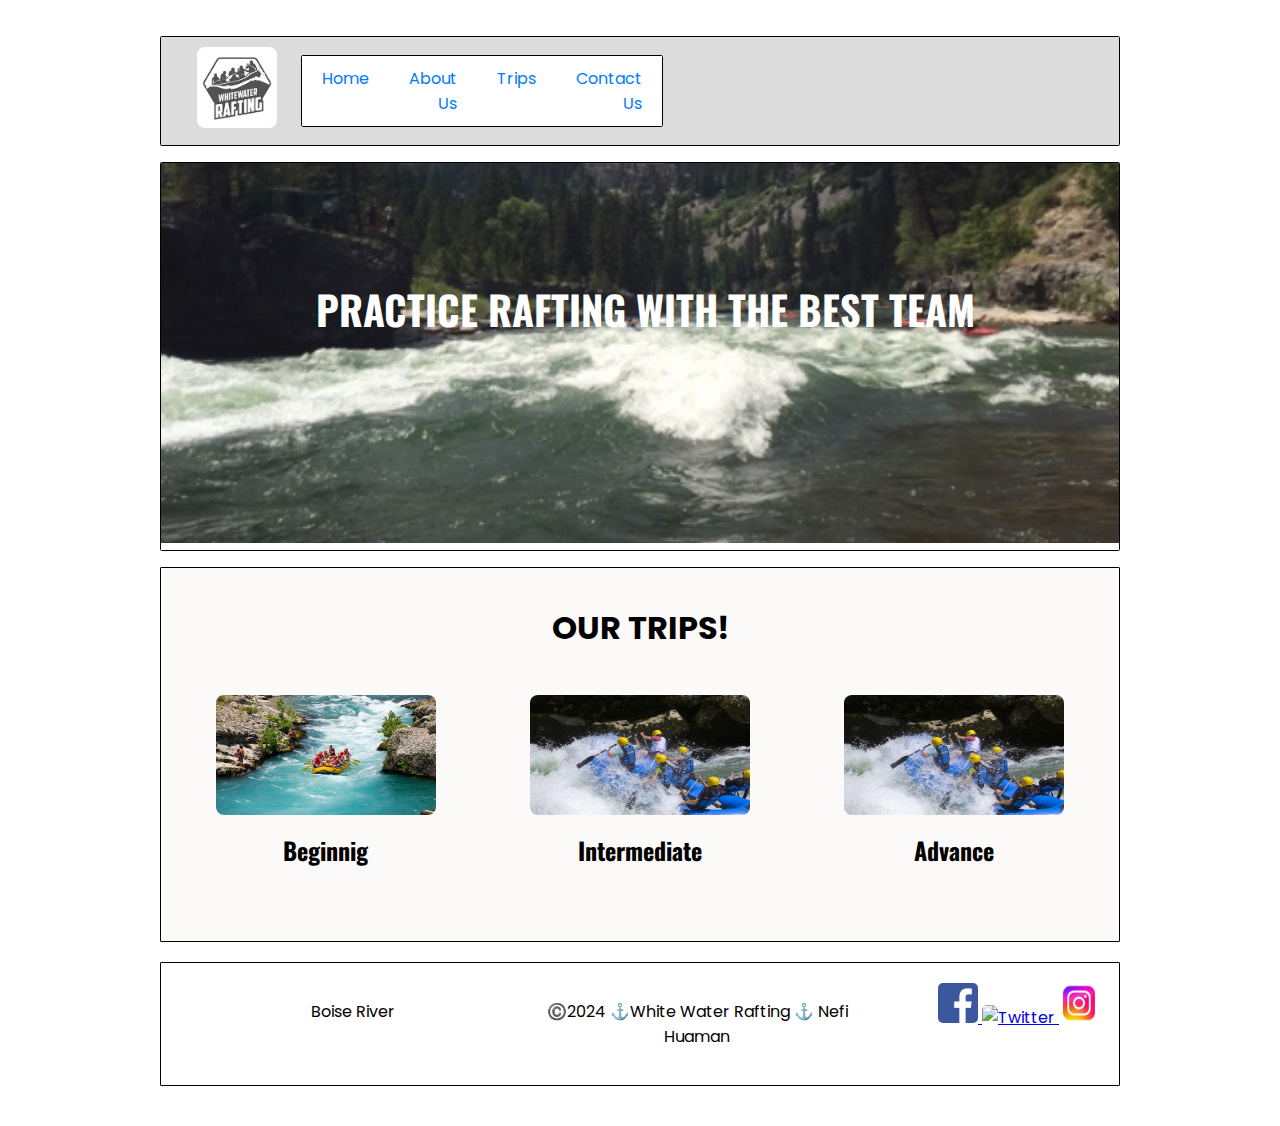
==== wwr/index.html @ d9ed349c "hello" ====
<!DOCTYPE html>
<html lang="en-US">
    <head>
        <meta charset="UTF-8">
        <meta name="viewport" content="width=device-width, initial-scale=1.0">
        <title>Home | Nefi Huaman</title>
        <meta name="description" content="Here you will find general information of our services.">
        <meta name="author" content="Nefi Huaman">
        <link rel="stylesheet" href="styles/index.css">
    </head>
    <body>
        <header>
            <div class="logo">
                <img src="images/logo.png" alt="Rafting Site Logo">
            </div>
            <nav>
                <ul class="navigation">
                    <li><a href="index.html">Home</a></li>
                    <li><a href="about.html">About Us</a></li>
                    <li><a href="trips.html">Trips</a></li>
                    <li><a href="contact.html">Contact Us</a></li>
                </ul>
            </nav> 
        </header>
        <main>
            <div class="hero">
                <img src="images/background.jpg" alt="Background">
                <h1>PRACTICE RAFTING WITH THE BEST TEAM</h1>
            </div>
            <div class="our-trips">
                <h2>OUR TRIPS!</h2>
                <div class="our-trips-grid">
                    <figure>
                        <img src="images/rafting1.jpg" alt="Beginning">
                        <figcaption>Beginnig</figcaption>
                    </figure>
                    <figure>
                        <img src="images/rafting2.jpg" alt="Intermediate">
                        <figcaption>Intermediate</figcaption>
                    </figure>
                    <figure>
                        <img src="images/rafting3.jpg" alt="advance">
                        <figcaption>Advance</figcaption>
                    </figure>
                    <figure>
                </div>
            </div>

        </main>
        <footer>
            <p>Boise River</p>
            <p>©️2024 ⚓White Water Rafting ⚓ Nefi Huaman</p>
            <nav class="sociallinks">
                <a href="https://facebook.com">
                    <img src="images/facebook.png" alt="Facebook">
                </a>
                <a href="https://twitter.com">
                    <img src="images/twitter.jpg" alt="Twitter">
                </a>
                <a href="https://instagram.com">
                    <img src="images/instagram.jpg" alt="Instagram">
                </a>
            </nav>
        </footer>
    </body>
</html>
---- wwr/styles/index.css ----
@import url('https://fonts.googleapis.com/css2?family=Oswald:wght@200..700&family=Poppins:wght@400;600&display=swap');

body {
    font-family: 'Poppins', sans-serif; 
    max-width: 960px;
    margin: 0 auto;
    padding: 20px;
    background-color: white;
}

:root {
    --primary-color: #222; /* Darker text color for better contrast */
    --secondary-color: #48e5c2;
    --accent1-color: #fcfaf9;
    --accent2-color: #f3d3bd;

    --heading-font: 'Oswald', sans-serif;
    --paragraph-font: 'Poppins', sans-serif;

    --nav-background-color: white;
    --nav-link-color: #007bff; /* Adjusted link color for better contrast */
    --nav-hover-link-color: tomato;
    --nav-hover-background-color: #f6ddcc;
}


header {
    margin: 1rem auto;
    display: grid;
    grid-template-columns: 120px 1fr 2fr;
    align-items: center;
    border-bottom: 1px solid #ccc;
    max-width: 1000px;
    background-color: var(--accent1-color);
    padding: 10px 20px;
    border: 1px solid black;
    border-radius: 0.1rem;
    background-color: gainsboro;
}


.hero  {
    margin: 1rem auto;
    position: relative;
    border: 1px solid black;
    border-radius: 0.1rem;
    background-color: white;
}
.hero img {
    width: 100%;
	height: 380px;
	object-fit: cover;
}

.hero h1 {
    position:absolute;
    top: 30%;
    right: 15%;
	margin: 1rem;
    font-size: 2.5rem;
    font-family: 'Oswald', Arial, sans-serif;
    color: white;
    margin: 0;
}

.hero article {
   	background: radial-gradient(#eee, #4567aa);
    border: 1px solid black;
    border-radius: 0.5rem;
    background-color: white;
    margin: 1rem auto;
    position: absolute;
    top: 30%;
	right: 8%;
    align-items: center;
    border-bottom: 2px solid #ccc;
    width: 80%;
    height: auto;
    max-width: 1000px;
    padding: 10px 20px;
}


.hero article img {
    float: right;
    width: 20%;
	height: 30%;
    margin-left: 10px;
}


.logo img {
    margin: 0 0.25rem 0 1rem;
    width: 80px;
    height: auto;
    border-radius: 8px;
}

nav {
    text-align: right;
    background-color: var(--nav-background-color);
}

.navigation {
    display: flex;
    list-style: none;
    padding: 0;
    margin: 0;
    border: 1px solid black;
    border-radius: 0.1rem;
}

.navigation li {
    flex: 1;
}

.navigation a {
    display: block;
    color: var(--nav-link-color);
    padding: 10px 20px;
    text-decoration: none;
    transition: color 0.3s ease, background-color 0.3s ease;
}

.navigation a:hover {
    color: var(--nav-hover-link-color);
    background-color: var(--nav-hover-background-color);
    font-weight: 700;
    text-decoration: underline;
}


/* Our-Trips Section */
.our-trips {
    text-align: center;
    background-color: var(--accent1-color);
    padding: 10px;
    margin: 10px 0;
    border-radius: 1px;
    border: 1px solid black;
}
.our-trips h2 {
    font-size: 2rem;
}

.our-trips-grid {
    display: grid;
    grid-template-columns: repeat(3, 1fr);
    gap: 5px;
}

.our-trips-grid img {
    width: 220px;
    height: 120px;
    border-radius: 8px;
}

.our-trips-grid figcaption {
    text-align: center;
    font-size: 1.5rem;
    padding: 10px 0;
    font-weight: bold;
    font-family: var(--heading-font);
}


footer {
    display: grid;
    height: auto;
    grid-template-columns: 1.5fr 1.5fr 1fr;
    padding: 20px;
    margin: 20px 0;
    border-radius: 1px;
    border: 1px solid black;
    
}

footer p {
    text-align: center;
}

footer nav img {
    align-items: end;
    width: 40px;
    height: 40px;
    border-radius: 5px;
}

/* employee section */

.employee {
    position: relative;
    text-align: center;
    background-color: var(--accent1-color);
    padding: 20px;
    margin: 20px 0;
    height: 250px;
 
}

.employee-profile {
    position: absolute;
    display: grid;
    grid-template-columns: 1fr 1fr 1fr;
    gap: 5px;
}

.employee-profile figcaption {
    text-align: center;
    font-size: 0.9rem;
    padding: 10px 0;
    font-weight: bold;
    font-family: var(--heading-font);
}

form {
    margin: 0 auto;
    width: 90%;
    padding: 1.2rem;
    border: 1px solid black;
    border-radius: 0.6rem;
    background-color: gainsboro;
    display: grid;
    grid-template-columns: 1fr 1.5fr;
    gap: 0.5rem;
}
.contact-form {
    position: relative;
}
.contact-message {
    
}
button {    
    margin: 1rem auto;
    width: 40%;
    background-color: darkblue;
    color: white;
    border: none;
    border-radius: 4px;
    padding: .85rem;
    font-size: 1.3rem;
    cursor: pointer;
    display: flex;
    align-content: end;
}


label {
    text-align: left;
    padding-right: 1.2rem;
    font-family: 'Arial', sans-serif;
    display: block;
    margin: 5px 0;
}

input, select, textarea {
    padding: 0.5rem;
    font-size: 1.2rem;
}
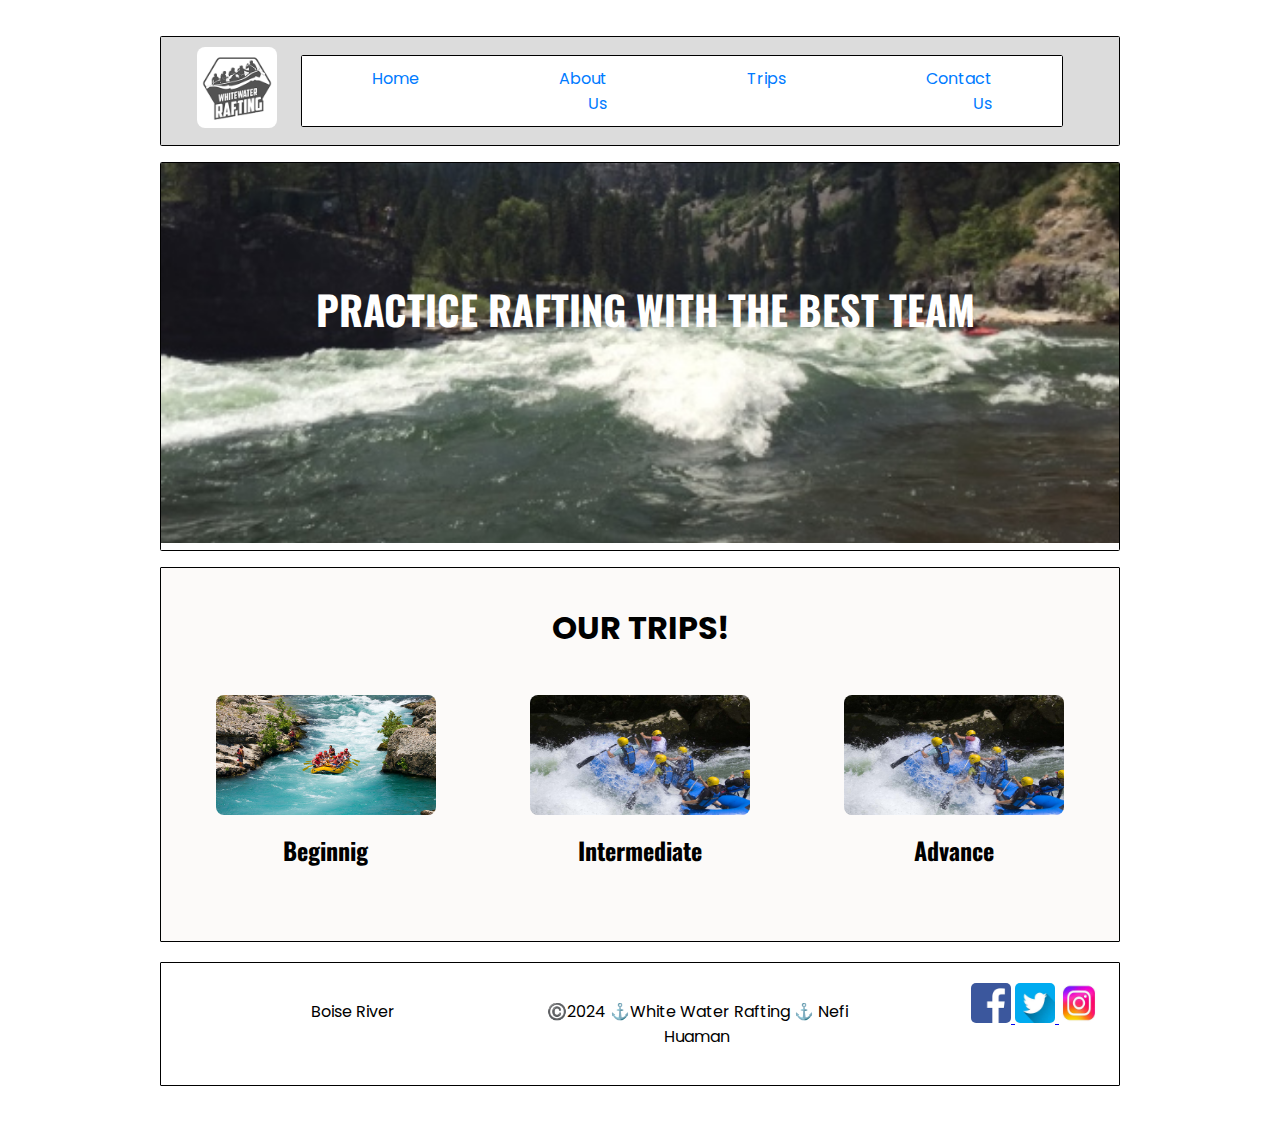
==== commit bac6b59d: "done" ====
--- a/wwr/index.html
+++ b/wwr/index.html
@@ -15,10 +15,10 @@
             </div>
             <nav>
                 <ul class="navigation">
-                    <li><a href="index.html">Home</a></li>
-                    <li><a href="about.html">About Us</a></li>
-                    <li><a href="trips.html">Trips</a></li>
-                    <li><a href="contact.html">Contact Us</a></li>
+                    <li><a href="https://nefi21.github.io/wdd130/wwr/index.html">Home</a></li>
+                    <li><a href="https://nefi21.github.io/wdd130/wwr/about.html">About Us</a></li>
+                    <li><a href="https://nefi21.github.io/wdd130/wwr/trips.html">Trips</a></li>
+                    <li><a href="https://nefi21.github.io/wdd130/wwr/contact.html">Contact Us</a></li>
                 </ul>
             </nav> 
         </header>
@@ -45,7 +45,6 @@
                     <figure>
                 </div>
             </div>
-
         </main>
         <footer>
             <p>Boise River</p>
@@ -55,7 +54,7 @@
                     <img src="images/facebook.png" alt="Facebook">
                 </a>
                 <a href="https://twitter.com">
-                    <img src="images/twitter.jpg" alt="Twitter">
+                    <img src="images/twiter.jpg" alt="Twitter">
                 </a>
                 <a href="https://instagram.com">
                     <img src="images/instagram.jpg" alt="Instagram">
--- a/wwr/styles/index.css
+++ b/wwr/styles/index.css
@@ -117,7 +117,7 @@
 .navigation a {
     display: block;
     color: var(--nav-link-color);
-    padding: 10px 20px;
+    padding: 10px 70px;
     text-decoration: none;
     transition: color 0.3s ease, background-color 0.3s ease;
 }
@@ -126,7 +126,7 @@
     color: var(--nav-hover-link-color);
     background-color: var(--nav-hover-background-color);
     font-weight: 700;
-    text-decoration: underline;
+ 
 }
 
 
@@ -186,74 +186,3 @@
     border-radius: 5px;
 }
 
-/* employee section */
-
-.employee {
-    position: relative;
-    text-align: center;
-    background-color: var(--accent1-color);
-    padding: 20px;
-    margin: 20px 0;
-    height: 250px;
- 
-}
-
-.employee-profile {
-    position: absolute;
-    display: grid;
-    grid-template-columns: 1fr 1fr 1fr;
-    gap: 5px;
-}
-
-.employee-profile figcaption {
-    text-align: center;
-    font-size: 0.9rem;
-    padding: 10px 0;
-    font-weight: bold;
-    font-family: var(--heading-font);
-}
-
-form {
-    margin: 0 auto;
-    width: 90%;
-    padding: 1.2rem;
-    border: 1px solid black;
-    border-radius: 0.6rem;
-    background-color: gainsboro;
-    display: grid;
-    grid-template-columns: 1fr 1.5fr;
-    gap: 0.5rem;
-}
-.contact-form {
-    position: relative;
-}
-.contact-message {
-    
-}
-button {    
-    margin: 1rem auto;
-    width: 40%;
-    background-color: darkblue;
-    color: white;
-    border: none;
-    border-radius: 4px;
-    padding: .85rem;
-    font-size: 1.3rem;
-    cursor: pointer;
-    display: flex;
-    align-content: end;
-}
-
-
-label {
-    text-align: left;
-    padding-right: 1.2rem;
-    font-family: 'Arial', sans-serif;
-    display: block;
-    margin: 5px 0;
-}
-
-input, select, textarea {
-    padding: 0.5rem;
-    font-size: 1.2rem;
-}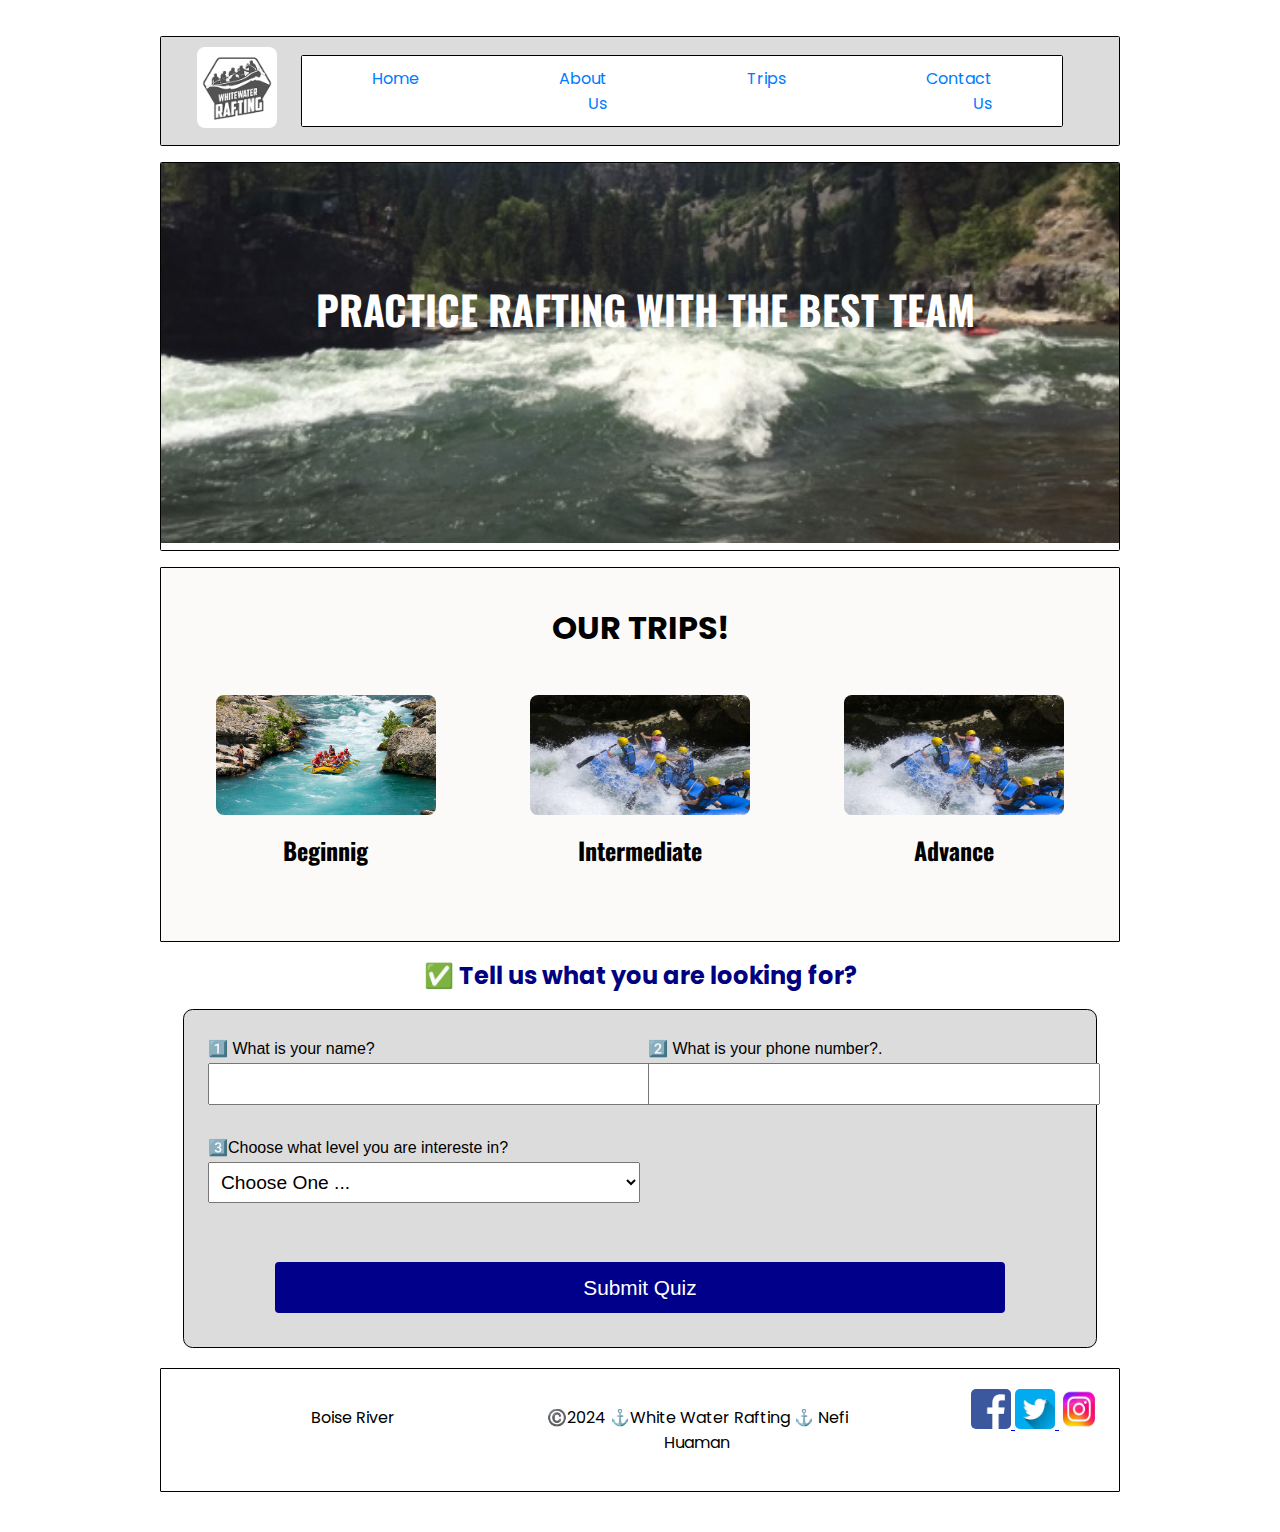
==== commit 1ca4872f: "done" ====
--- a/wwr/index.html
+++ b/wwr/index.html
@@ -6,7 +6,7 @@
         <title>Home | Nefi Huaman</title>
         <meta name="description" content="Here you will find general information of our services.">
         <meta name="author" content="Nefi Huaman">
-        <link rel="stylesheet" href="styles/index.css">
+        <link rel="stylesheet" href="styles/rafting.css">
     </head>
     <body>
         <header>
@@ -46,6 +46,31 @@
                 </div>
             </div>
         </main>
+        <h1><span aria-hidden="true">✅</span> Tell us what you are looking for?</h1>
+        <form action="/submit-quiz" method="post">
+
+            <div class="question">
+                <label for="q1">1️⃣ What is your name?</label>
+                <input type="text" id="q1" name="q1" required>
+            </div>
+
+            <div class="question">
+                <label for="q2">2️⃣ What is your phone number?.</label>
+                <input type="text" id="q2" name="q2" required>
+            </div>
+
+            <div class="question">
+                <label for="q3">3️⃣Choose what level you are intereste in?</label>
+                <select id="q3" name="q3" required>
+                    <option value="" selected disabled>Choose One ...</option>
+                    <option value="A">Beginnig"</option>
+                    <option value="B">Intermediate"</option>
+                    <option value="C">Advance"</option>
+                </select>
+            </div>
+            <br>
+            <button type="submit">Submit Quiz</button>
+        </form>
         <footer>
             <p>Boise River</p>
             <p>©️2024 ⚓White Water Rafting ⚓ Nefi Huaman</p>
--- a/wwr/styles/rafting.css
+++ b/wwr/styles/rafting.css
@@ -0,0 +1,394 @@
+@import url('https://fonts.googleapis.com/css2?family=Oswald:wght@200..700&family=Poppins:wght@400;600&display=swap');
+
+body {
+    font-family: 'Poppins', sans-serif; 
+    max-width: 960px;
+    margin: 0 auto;
+    padding: 20px;
+    background-color: white;
+}
+
+:root {
+    --primary-color: #222; /* Darker text color for better contrast */
+    --secondary-color: #48e5c2;
+    --accent1-color: #fcfaf9;
+    --accent2-color: #f3d3bd;
+
+    --heading-font: 'Oswald', sans-serif;
+    --paragraph-font: 'Poppins', sans-serif;
+
+    --nav-background-color: white;
+    --nav-link-color: #007bff; /* Adjusted link color for better contrast */
+    --nav-hover-link-color: tomato;
+    --nav-hover-background-color: #f6ddcc;
+}
+
+
+header {
+    margin: 1rem auto;
+    display: grid;
+    grid-template-columns: 120px 1fr 2fr;
+    align-items: center;
+    border-bottom: 1px solid #ccc;
+    max-width: 1000px;
+    background-color: var(--accent1-color);
+    padding: 10px 20px;
+    border: 1px solid black;
+    border-radius: 0.1rem;
+    background-color: gainsboro;
+}
+
+
+.hero  {
+    margin: 1rem auto;
+    position: relative;
+    border: 1px solid black;
+    border-radius: 0.1rem;
+    background-color: white;
+}
+.hero img {
+    width: 100%;
+	height: 380px;
+	object-fit: cover;
+}
+
+.hero h1 {
+    position:absolute;
+    top: 30%;
+    right: 15%;
+	margin: 1rem;
+    font-size: 2.5rem;
+    font-family: 'Oswald', Arial, sans-serif;
+    color: white;
+    margin: 0;
+}
+
+.hero article {
+   	background: radial-gradient(#eee, #4567aa);
+    border: 1px solid black;
+    border-radius: 0.5rem;
+    background-color: white;
+    margin: 1rem auto;
+    position: absolute;
+    top: 30%;
+	right: 8%;
+    align-items: center;
+    border-bottom: 2px solid #ccc;
+    width: 80%;
+    height: auto;
+    max-width: 1000px;
+    padding: 10px 20px;
+}
+
+
+.hero article img {
+    float: right;
+    width: 20%;
+	height: 30%;
+    margin-left: 10px;
+}
+
+.logo img {
+    margin: 0 0.25rem 0 1rem;
+    width: 80px;
+    height: auto;
+    border-radius: 8px;
+}
+
+nav {
+    text-align: right;
+    background-color: var(--nav-background-color);
+}
+
+.navigation {
+    display: flex;
+    list-style: none;
+    padding: 0;
+    margin: 0;
+    border: 1px solid black;
+    border-radius: 0.1rem;
+}
+
+.navigation li {
+    flex: 1;
+}
+
+.navigation a {
+    display: block;
+    color: var(--nav-link-color);
+    padding: 10px 70px;
+    text-decoration: none;
+    transition: color 0.3s ease, background-color 0.3s ease;
+}
+
+.navigation a:hover {
+    color: var(--nav-hover-link-color);
+    background-color: var(--nav-hover-background-color);
+    font-weight: 700;
+    text-decoration: underline;
+}
+
+/* Our-Trips Section */
+.our-trips {
+    text-align: center;
+    background-color: var(--accent1-color);
+    padding: 10px;
+    margin: 10px 0;
+    border-radius: 1px;
+    border: 1px solid black;
+}
+.our-trips h2 {
+    font-size: 2rem;
+}
+
+.our-trips-grid {
+    display: grid;
+    grid-template-columns: repeat(3, 1fr);
+    gap: 5px;
+}
+
+.our-trips-grid img {
+    width: 220px;
+    height: 120px;
+    border-radius: 8px;
+}
+
+.our-trips-grid figcaption {
+    text-align: center;
+    font-size: 1.5rem;
+    padding: 10px 0;
+    font-weight: bold;
+    font-family: var(--heading-font);
+}
+/* form section */
+
+
+/*form section*/
+.container {
+    margin: 0 auto;
+    padding: 1.2rem;
+    width: 70%;
+}
+
+h1 {
+    margin: 1rem auto;
+    font-size: 1.5rem;
+    color: navy;
+    text-align: center;
+}
+
+form {
+    margin: 0 auto;
+    width: 70%;
+    padding: 1.2rem;
+    border: 1px solid black;
+    border-radius: 0.6rem;
+    background-color: gainsboro;
+    display: grid;
+    gap: 1rem;
+}
+
+fieldset {
+    border: 1.5px solid rgba(0, 0, 0, 0.2);
+    padding: 1rem;
+}
+
+legend {
+    padding: 0.5rem;
+    color: navy;
+    font-size: 1.2em;
+}
+
+label {
+    text-align: left;
+    padding-right: 1.2rem;
+    font-family: 'Arial', sans-serif;
+    display: block;
+    margin: 5px 0;
+}
+
+input, select, textarea {
+    padding: 0.5rem;
+    font-size: 1.2rem;
+    font-family: 'Arial', sans-serif;
+    width: 100%;
+}
+
+button {
+    margin: 1rem auto;
+    width: 90%;
+    background-color: #5cb85c;
+    color: white;
+    border: none;
+    border-radius: 4px;
+    padding: .85rem;
+    font-size: 1.3rem;
+    cursor: pointer;
+}
+
+button:hover {
+    background-color: darkgreen;
+}
+
+.question {
+    margin-bottom: 20px;
+}
+
+.question p {
+    margin: 0;
+}
+
+footer {
+    display: grid;
+    height: auto;
+    grid-template-columns: 1.5fr 1.5fr 1fr;
+    padding: 20px;
+    margin: 20px 0;
+    border-radius: 1px;
+    border: 1px solid black;
+    
+}
+
+footer p {
+    text-align: center;
+}
+
+footer nav img {
+    align-items: end;
+    width: 40px;
+    height: 40px;
+    border-radius: 5px;
+}
+
+/* employee section */
+
+.employee {
+    position: relative;
+    text-align: center;
+    font-size: 1rem;
+    padding-left: 6%;
+    background-color: white;
+    margin: 20px 0;
+    height: 250px;
+ 
+}
+
+.employee-profile {
+    position: absolute;
+    display: grid;
+    grid-template-columns: 1fr 1fr 1fr;
+    gap: 5px;
+}
+
+.employee-profile figcaption {
+    text-align: center;
+    font-size: 0.9rem;
+    padding: 10px 0;
+    font-weight: bold;
+    font-family: var(--heading-font);
+}
+
+form {
+    position: relative;
+    margin: 0 auto;
+    width: 90%;
+    padding: 1.5rem;
+    border: 1px solid black;
+    border-radius: 0.6rem;
+    background-color: gainsboro;
+    gap: 0.5rem;
+    display: grid;
+    grid-template-columns: 50% 50%;
+    grid-template-rows: 1fr 1fr 1fr;
+}
+.contact-name h2 {
+    position: absolute;
+    top: 1%;
+    right: 30%;
+    font-size: 2rem;
+    padding: 10px;
+    margin: 0%;
+    align-items: center;
+    display: flex;
+    justify-content: center;
+}
+.contact-name {
+    align-items: center;
+    display: flex;
+    justify-content: start;
+    margin: 9%;
+    padding-top: 10px;
+}
+.contact-form {
+    position: relative;
+}
+
+.contact-email {
+    position: absolute;
+    right: 18%;
+    top: 15%;
+    align-items: center;
+    display: flex;
+    justify-content: center;
+    margin: 0%;
+    padding-top: 5.5px;
+}
+.contact-purpose {
+    position: absolute;
+    left: 7%;
+    top: 30%;
+    margin: 0%;
+
+}
+.contact-message {
+    position: absolute;
+    left: 46%;
+    top: 32%;
+    align-items: center;
+    display: flex;
+    justify-content: center;
+    margin: 0%;
+}
+.contact-please {
+    position: absolute;
+    left: 46%;
+    top: 58%;
+    align-items: center;
+    display: flex;
+    justify-content: center;
+    margin: 0%;
+}
+button {    
+    margin: 1rem auto;
+    width: 80%;
+    background-color: darkblue;
+    color: white;
+    border: none;
+    border-radius: 4px;
+    padding: .85rem;
+    font-size: 1.3rem;
+    cursor: pointer;
+    position: absolute;
+    left: 10%;
+    bottom: 10%;
+    align-items: center;
+    display: flex;
+    justify-content: center;
+    margin: 0%;
+}
+
+
+label {
+    text-align: left;
+    padding-right: 1.2rem;
+    font-family: 'Arial', sans-serif;
+    display: block;
+    margin: 5px 0;
+}
+
+
+input, select, textarea {
+    padding: 0.5rem;
+    font-size: 1.2rem;
+    
+}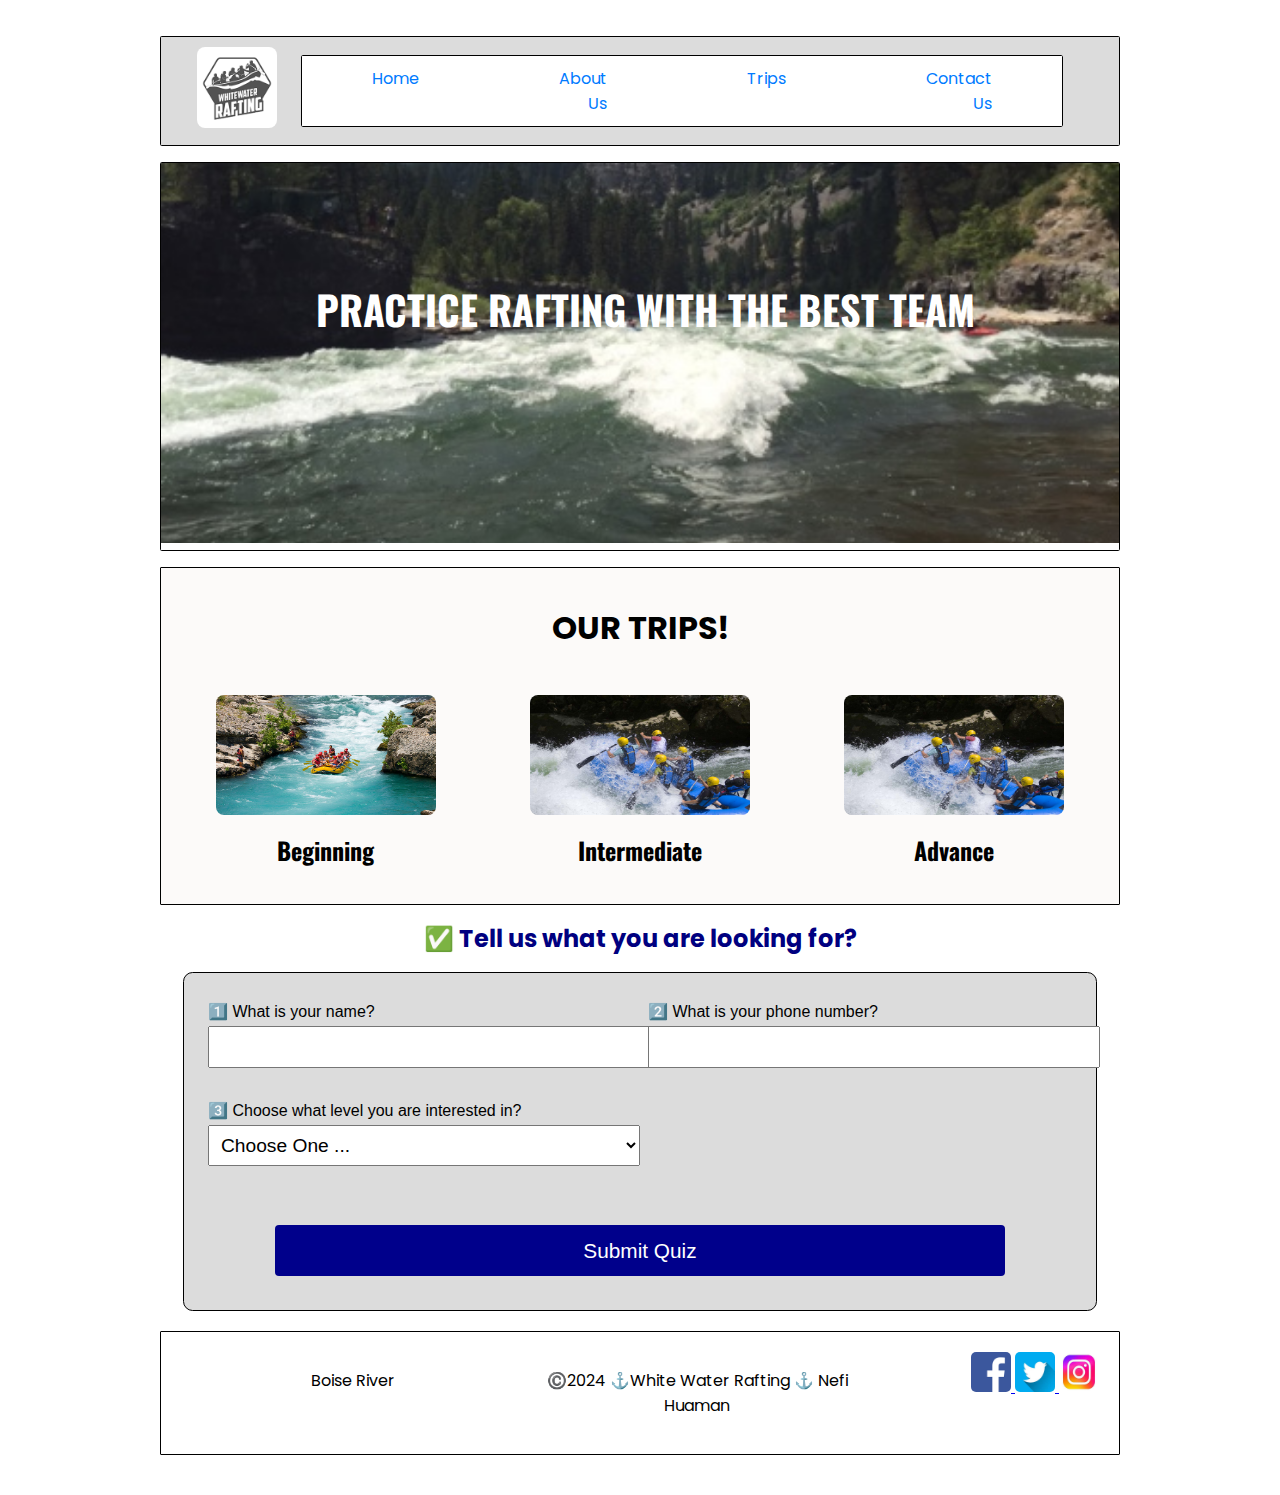
==== commit 64f79e84: "doneee" ====
--- a/wwr/index.html
+++ b/wwr/index.html
@@ -32,17 +32,16 @@
                 <div class="our-trips-grid">
                     <figure>
                         <img src="images/rafting1.jpg" alt="Beginning">
-                        <figcaption>Beginnig</figcaption>
+                        <figcaption>Beginning</figcaption>
                     </figure>
                     <figure>
                         <img src="images/rafting2.jpg" alt="Intermediate">
                         <figcaption>Intermediate</figcaption>
                     </figure>
                     <figure>
-                        <img src="images/rafting3.jpg" alt="advance">
+                        <img src="images/rafting3.jpg" alt="Advance">
                         <figcaption>Advance</figcaption>
                     </figure>
-                    <figure>
                 </div>
             </div>
         </main>
@@ -55,17 +54,17 @@
             </div>
 
             <div class="question">
-                <label for="q2">2️⃣ What is your phone number?.</label>
+                <label for="q2">2️⃣ What is your phone number?</label>
                 <input type="text" id="q2" name="q2" required>
             </div>
 
             <div class="question">
-                <label for="q3">3️⃣Choose what level you are intereste in?</label>
+                <label for="q3">3️⃣ Choose what level you are interested in?</label>
                 <select id="q3" name="q3" required>
                     <option value="" selected disabled>Choose One ...</option>
-                    <option value="A">Beginnig"</option>
-                    <option value="B">Intermediate"</option>
-                    <option value="C">Advance"</option>
+                    <option value="A">Beginning</option>
+                    <option value="B">Intermediate</option>
+                    <option value="C">Advance</option>
                 </select>
             </div>
             <br>
@@ -88,8 +87,3 @@
         </footer>
     </body>
 </html>
-
-
-    
-        
-    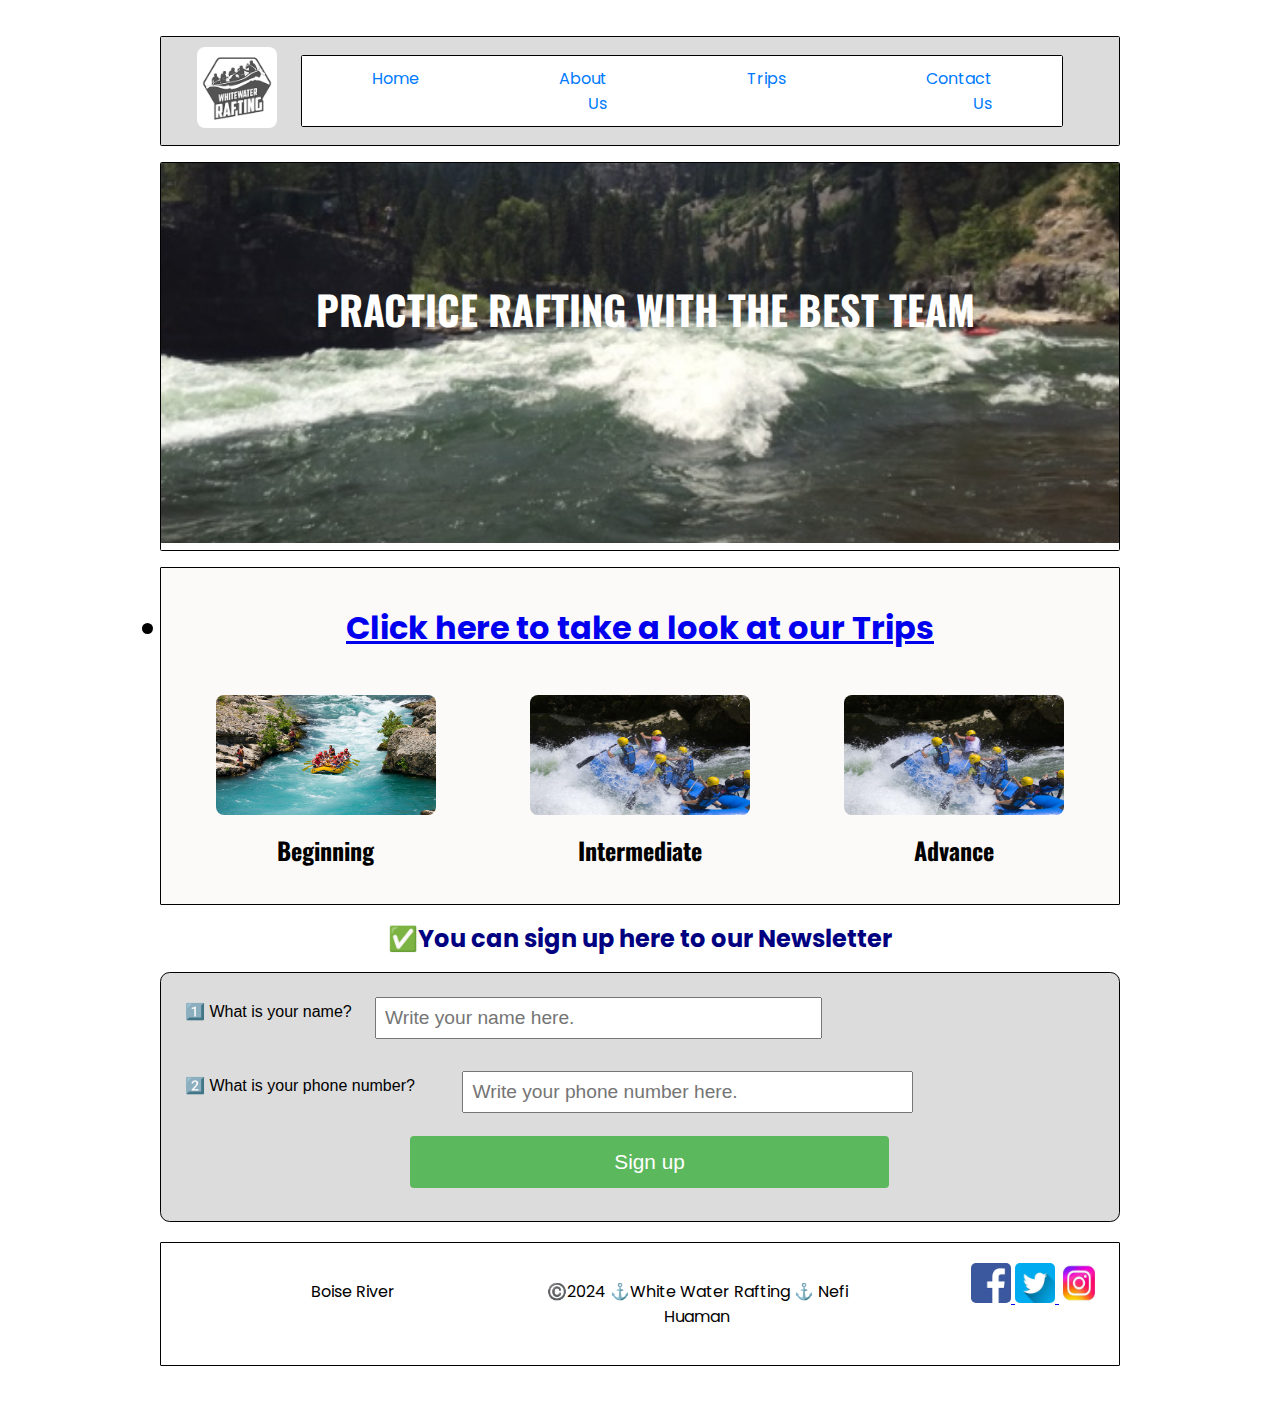
==== commit aa789bc2: "yeah" ====
--- a/wwr/index.html
+++ b/wwr/index.html
@@ -28,7 +28,9 @@
                 <h1>PRACTICE RAFTING WITH THE BEST TEAM</h1>
             </div>
             <div class="our-trips">
-                <h2>OUR TRIPS!</h2>
+                <h2>
+                    <li><a href="https://nefi21.github.io/wdd130/wwr/trips.html">Click here to take a look at our Trips</a></li>
+                </h2>
                 <div class="our-trips-grid">
                     <figure>
                         <img src="images/rafting1.jpg" alt="Beginning">
@@ -45,31 +47,22 @@
                 </div>
             </div>
         </main>
-        <h1><span aria-hidden="true">✅</span> Tell us what you are looking for?</h1>
-        <form action="/submit-quiz" method="post">
-
-            <div class="question">
-                <label for="q1">1️⃣ What is your name?</label>
-                <input type="text" id="q1" name="q1" required>
-            </div>
-
-            <div class="question">
-                <label for="q2">2️⃣ What is your phone number?</label>
-                <input type="text" id="q2" name="q2" required>
-            </div>
-
-            <div class="question">
-                <label for="q3">3️⃣ Choose what level you are interested in?</label>
-                <select id="q3" name="q3" required>
-                    <option value="" selected disabled>Choose One ...</option>
-                    <option value="A">Beginning</option>
-                    <option value="B">Intermediate</option>
-                    <option value="C">Advance</option>
-                </select>
-            </div>
-            <br>
-            <button type="submit">Submit Quiz</button>
-        </form>
+        <h1><span aria-hidden="true">✅</span>You can sign up here to our Newsletter</h1>
+        <section class="quiz-form">
+            <form class="form1" action="/submit-quiz" method="post">
+                <div class="question1">
+                    <label for="q1">1️⃣ What is your name?</label>
+                    <input type="text" id="q1" name="q1" placeholder="Write your name here." required>
+                </div>
+                <div class="question2">
+                    <label for="q2">2️⃣ What is your phone number?</label>
+                    <input type="text" id="q2" name="q2" placeholder="Write your phone number here." required>
+                </div>
+                <div>
+                    <button type="submit">Sign up</button>
+                </div>
+            </form>
+        </section>
         <footer>
             <p>Boise River</p>
             <p>©️2024 ⚓White Water Rafting ⚓ Nefi Huaman</p>
--- a/wwr/styles/rafting.css
+++ b/wwr/styles/rafting.css
@@ -160,8 +160,6 @@
     font-weight: bold;
     font-family: var(--heading-font);
 }
-/* form section */
-
 
 /*form section*/
 .container {
@@ -177,17 +175,50 @@
     text-align: center;
 }
 
-form {
+.form1 {
+    position: relative;
     margin: 0 auto;
-    width: 70%;
-    padding: 1.2rem;
+    width: 100%%;
+    height: 200px;
+    padding: 1.5rem;
     border: 1px solid black;
     border-radius: 0.6rem;
     background-color: gainsboro;
-    display: grid;
-    gap: 1rem;
-}
-
+    gap: 0.5rem;
+    display: grid;
+    grid-template-columns: 100%;
+    grid-template-rows: 100%;
+}
+
+.question1 {
+    position: relative;
+    width: 70%;
+    right: 0%;
+    top: 0%;
+    align-items:start;
+    display: flex;
+    justify-content: start;
+    margin: 0%;
+
+}
+.question1 label {
+    position: relative;
+    width: 40%;
+}
+.question2 {
+    position: relative;
+    width: 80%;
+    bottom: 320%;
+    align-items: start;
+    display: flex;
+    justify-content: start;
+ 
+}
+.question2 label {
+    position: relative;
+    top: 0%;
+    width: 60%;
+}
 fieldset {
     border: 1.5px solid rgba(0, 0, 0, 0.2);
     padding: 1rem;
@@ -198,6 +229,7 @@
     color: navy;
     font-size: 1.2em;
 }
+
 
 label {
     text-align: left;
@@ -214,9 +246,9 @@
     width: 100%;
 }
 
-button {
-    margin: 1rem auto;
-    width: 90%;
+form button {
+    margin: 1rem auto;
+    width: 50%;
     background-color: #5cb85c;
     color: white;
     border: none;
@@ -224,14 +256,13 @@
     padding: .85rem;
     font-size: 1.3rem;
     cursor: pointer;
+    position: absolute;
+    bottom: 7%;
+    right: 8%;
 }
 
 button:hover {
     background-color: darkgreen;
-}
-
-.question {
-    margin-bottom: 20px;
 }
 
 .question p {
@@ -288,7 +319,7 @@
     font-family: var(--heading-font);
 }
 
-form {
+.form2 {
     position: relative;
     margin: 0 auto;
     width: 90%;
